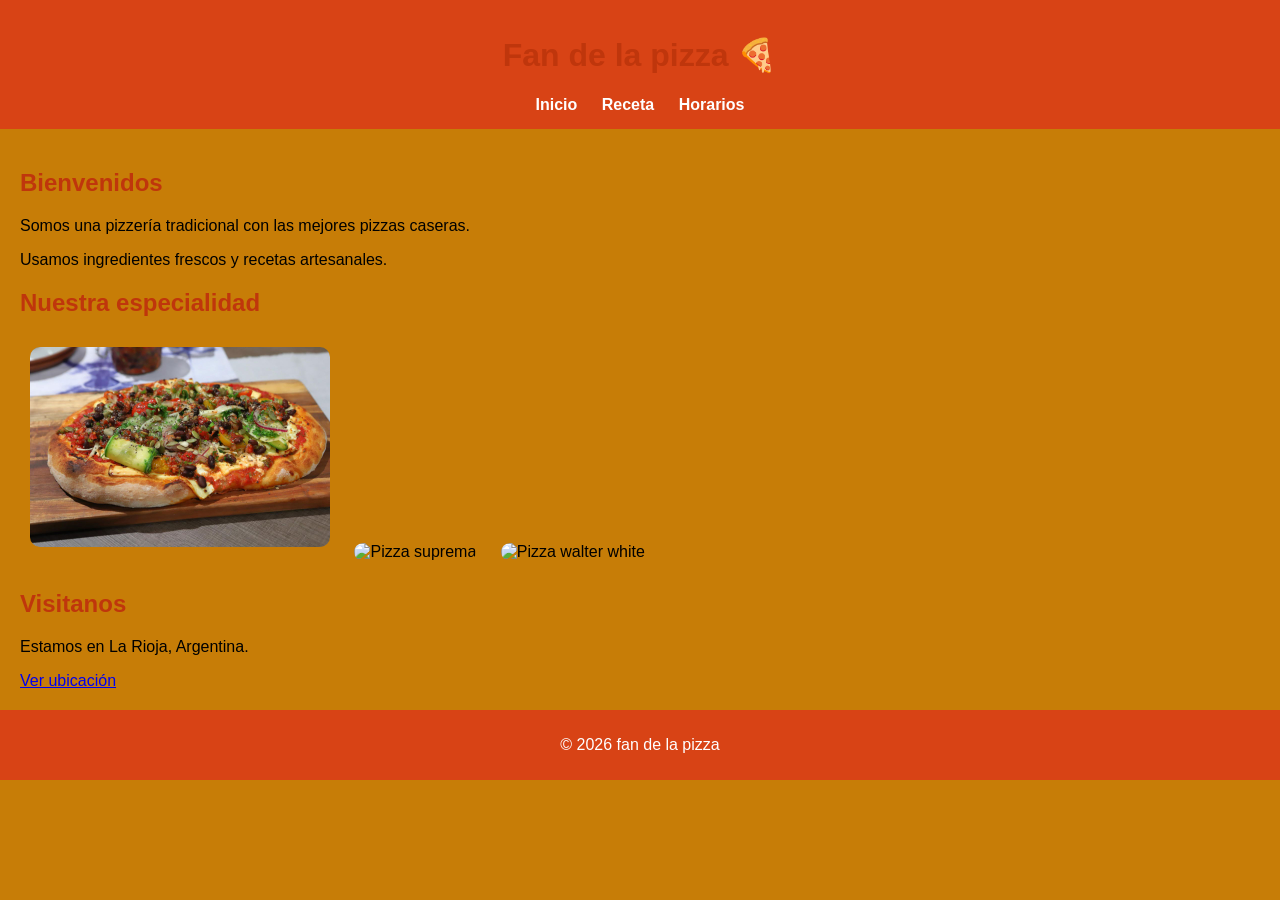
==== index.html @ 34c3690e "Primer commit: TP N1 COMPLETO" ====
<!DOCTYPE html>
<html lang="es">
<head>
    <meta charset="UTF-8">
    <title>Fan de la pizza</title>
    <link rel="stylesheet" href="css/estilos.css">
</head>
<body>

<header>
    <h1>Fan de la pizza 🍕</h1>
    <nav>
        <a href="index.html">Inicio</a>
        <a href="receta.html">Receta</a>
        <a href="horario.html">Horarios</a>
    </nav>
</header>

<main>
    <section>
        <h2>Bienvenidos</h2>
        <p>Somos una pizzería tradicional con las mejores pizzas caseras.</p>
        <p>Usamos ingredientes frescos y recetas artesanales.</p>
    </section>

    <section>
        <h2>Nuestra especialidad</h2>
        
        <!-- Imagen relativa -->
        <img src="img/pizzaa.jpg" alt="Pizza casera" width="300">

        <!-- Imagen absoluta -->
        <img src="https://upload.wikimedia.org/wikipedia/commons/d/d3/Supreme_pizza.jpg" alt="Pizza suprema" width="300">
        <img src="https://imgcdn.stablediffusionweb.com/2024/4/5/5158a0b4-68a0-452c-9f47-98c7a1e369b7.jpg" alt="Pizza walter white" width="300">
    </section>

    <section>
        <h2>Visitanos</h2>
        <p>Estamos en La Rioja, Argentina.</p>
        <a href="https://maps.app.goo.gl/cCutyqnwqq6MNBAs9" target="_blank">Ver ubicación</a>
        
    </section>
</main>

<footer>
    <p>© 2026 fan de la pizza</p>
</footer>

</body>
</html>
---- css/estilos.css ----
body {
    font-family: Arial, sans-serif;
    background-color: #c77d07;
    margin: 0;
}

header {
    background-color: #d84315;
    color: white;
    text-align: center;
    padding: 15px;
}

nav a {
    margin: 10px;
    color: white;
    text-decoration: none;
    font-weight: bold;
}

nav a:hover {
    color: yellow;
}

main {
    padding: 20px;
}

h1, h2 {
    color: #bf360c;
}

img {
    margin: 10px;
    border-radius: 10px;
}

table {
    margin: auto;
    border-collapse: collapse;
    width: 60%;
}

th, td {
    padding: 10px;
    text-align: center;
}

footer {
    background-color: #d84315;
    color: white;
    text-align: center;
    padding: 10px;
}
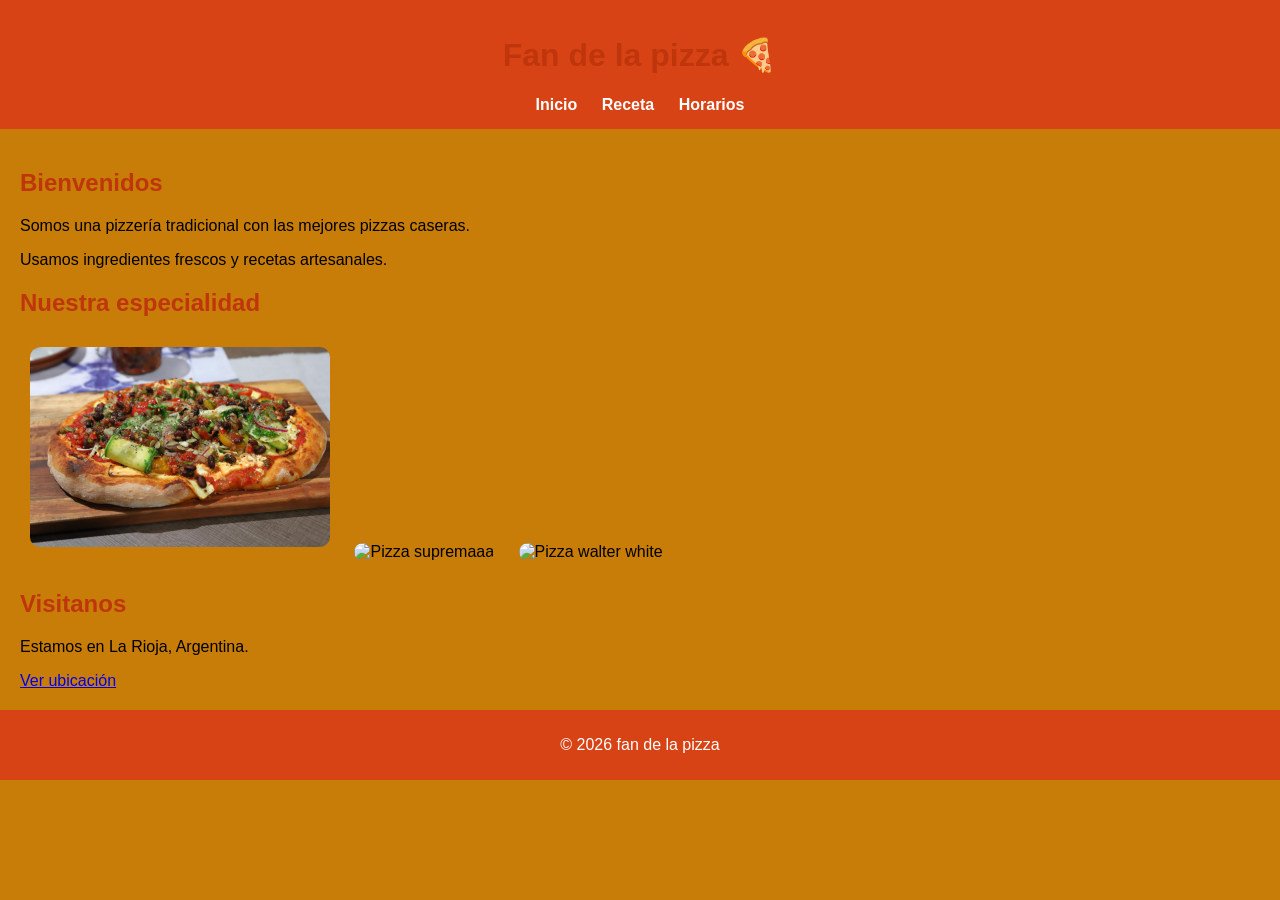
==== commit 9770090c: "cambie una imagen absoluta una pizza suprema por una marinara" ====
--- a/index.html
+++ b/index.html
@@ -30,7 +30,7 @@
         <img src="img/pizzaa.jpg" alt="Pizza casera" width="300">
 
         <!-- Imagen absoluta -->
-        <img src="https://upload.wikimedia.org/wikipedia/commons/d/d3/Supreme_pizza.jpg" alt="Pizza suprema" width="300">
+        <img src="https://i0.wp.com/www.wanderfoodiegirl.com/wp-content/uploads/2021/03/can-pizza-7-min-scaled.jpeg?resize=1024%2C768&ssl=1" alt="Pizza supremaaa" width="300">
         <img src="https://imgcdn.stablediffusionweb.com/2024/4/5/5158a0b4-68a0-452c-9f47-98c7a1e369b7.jpg" alt="Pizza walter white" width="300">
     </section>
 
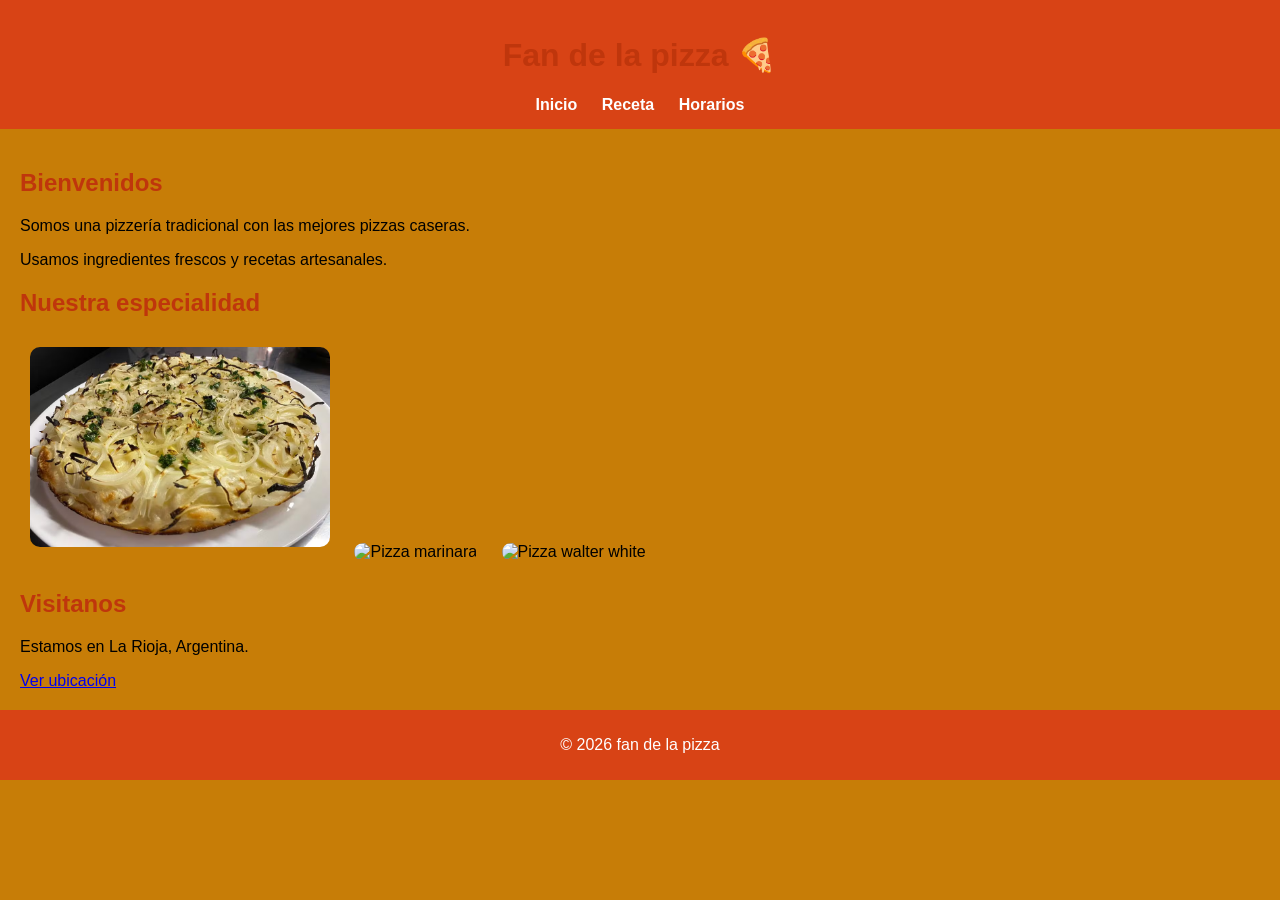
==== commit 1e92d339: "cambie una imagen relativa" ====
--- a/index.html
+++ b/index.html
@@ -27,10 +27,10 @@
         <h2>Nuestra especialidad</h2>
         
         <!-- Imagen relativa -->
-        <img src="img/pizzaa.jpg" alt="Pizza casera" width="300">
+        <img src="img/pizza fugazzeta.png" alt="Pizza casera con estilo" width="300">
 
         <!-- Imagen absoluta -->
-        <img src="https://i0.wp.com/www.wanderfoodiegirl.com/wp-content/uploads/2021/03/can-pizza-7-min-scaled.jpeg?resize=1024%2C768&ssl=1" alt="Pizza supremaaa" width="300">
+        <img src="https://i0.wp.com/www.wanderfoodiegirl.com/wp-content/uploads/2021/03/can-pizza-7-min-scaled.jpeg?resize=1024%2C768&ssl=1" alt="Pizza marinara" width="300">
         <img src="https://imgcdn.stablediffusionweb.com/2024/4/5/5158a0b4-68a0-452c-9f47-98c7a1e369b7.jpg" alt="Pizza walter white" width="300">
     </section>
 
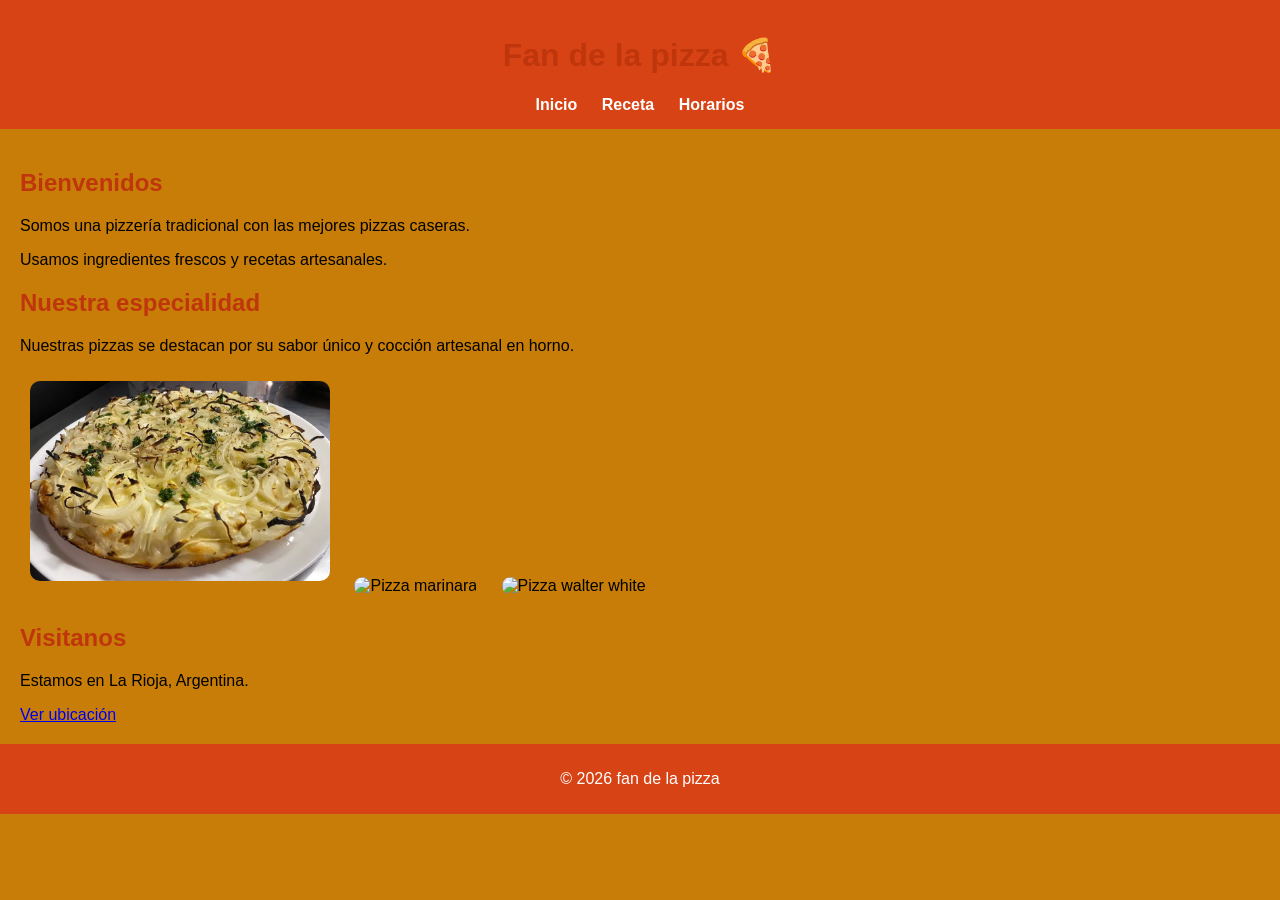
==== commit 31eacc51: "mejora estructura semantic en index y receta" ====
--- a/index.html
+++ b/index.html
@@ -2,6 +2,7 @@
 <html lang="es">
 <head>
     <meta charset="UTF-8">
+    
     <title>Fan de la pizza</title>
     <link rel="stylesheet" href="css/estilos.css">
 </head>
@@ -25,9 +26,10 @@
 
     <section>
         <h2>Nuestra especialidad</h2>
+        <p>Nuestras pizzas se destacan por su sabor único y cocción artesanal en horno.</p>
         
         <!-- Imagen relativa -->
-        <img src="img/pizza fugazzeta.png" alt="Pizza casera con estilo" width="300">
+        <img src="img/pizza fugazzeta.png" alt="Pizza casera con queso y cebolla " width="300">
 
         <!-- Imagen absoluta -->
         <img src="https://i0.wp.com/www.wanderfoodiegirl.com/wp-content/uploads/2021/03/can-pizza-7-min-scaled.jpeg?resize=1024%2C768&ssl=1" alt="Pizza marinara" width="300">
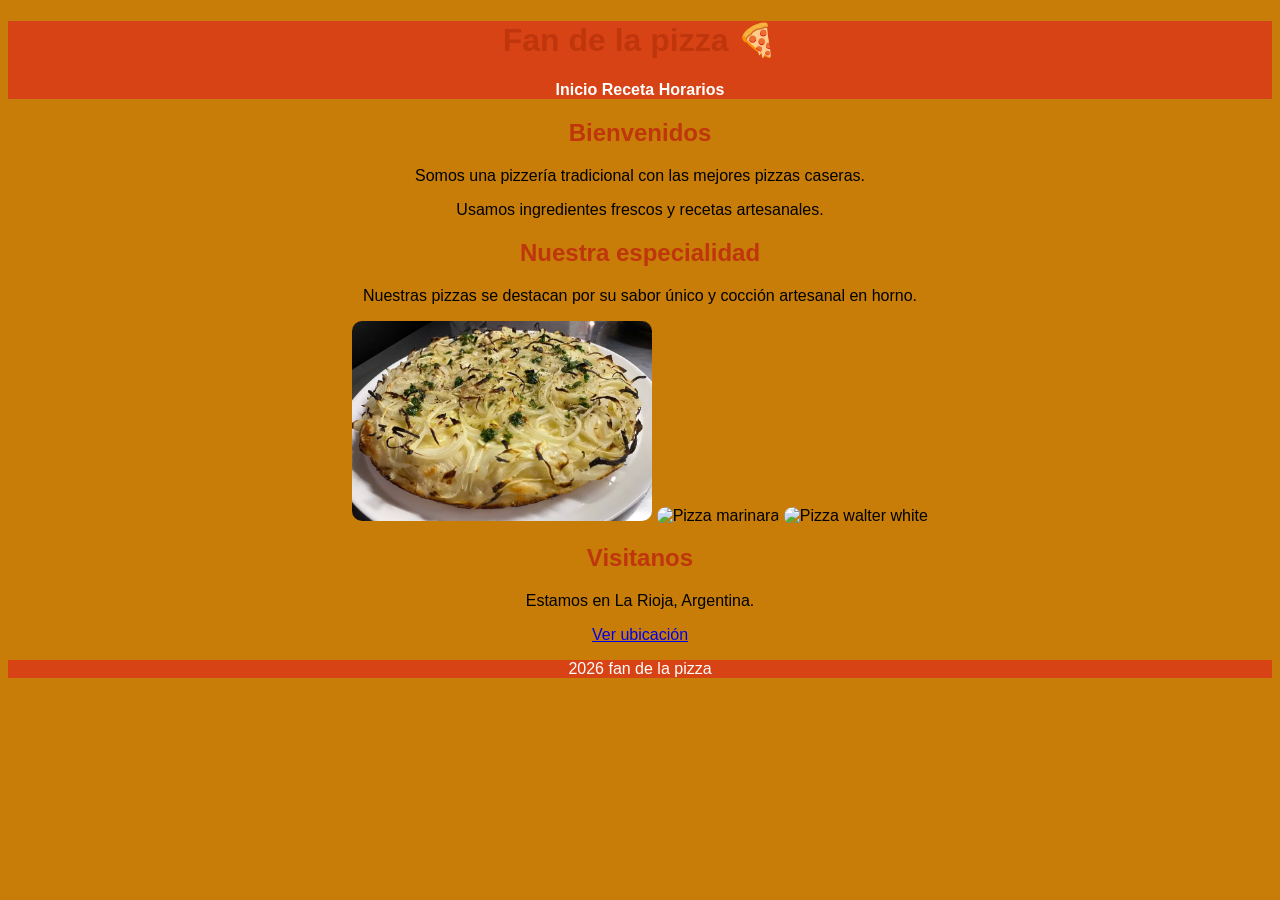
==== commit 1a9aef54: "cambio de un  signo" ====
--- a/index.html
+++ b/index.html
@@ -2,7 +2,7 @@
 <html lang="es">
 <head>
     <meta charset="UTF-8">
-    
+    <meta name="viewport" content="width=device-width, initial-scale=1.0">  
     <title>Fan de la pizza</title>
     <link rel="stylesheet" href="css/estilos.css">
 </head>
@@ -45,7 +45,7 @@
 </main>
 
 <footer>
-    <p>© 2026 fan de la pizza</p>
+    <p> 2026 fan de la pizza</p>
 </footer>
 
 </body>
--- a/css/estilos.css
+++ b/css/estilos.css
@@ -1,18 +1,15 @@
 body {
     font-family: Arial, sans-serif;
     background-color: #c77d07;
-    margin: 0;
 }
 
 header {
     background-color: #d84315;
     color: white;
     text-align: center;
-    padding: 15px;
 }
 
 nav a {
-    margin: 10px;
     color: white;
     text-decoration: none;
     font-weight: bold;
@@ -23,7 +20,7 @@
 }
 
 main {
-    padding: 20px;
+    text-align: center;
 }
 
 h1, h2 {
@@ -31,18 +28,20 @@
 }
 
 img {
-    margin: 10px;
     border-radius: 10px;
 }
 
+ul, ol {
+    text-align: center;
+    list-style-position: inside;
+}
+
 table {
-    margin: auto;
-    border-collapse: collapse;
+    text-align: center;
     width: 60%;
 }
 
 th, td {
-    padding: 10px;
     text-align: center;
 }
 
@@ -50,5 +49,4 @@
     background-color: #d84315;
     color: white;
     text-align: center;
-    padding: 10px;
-}+}
